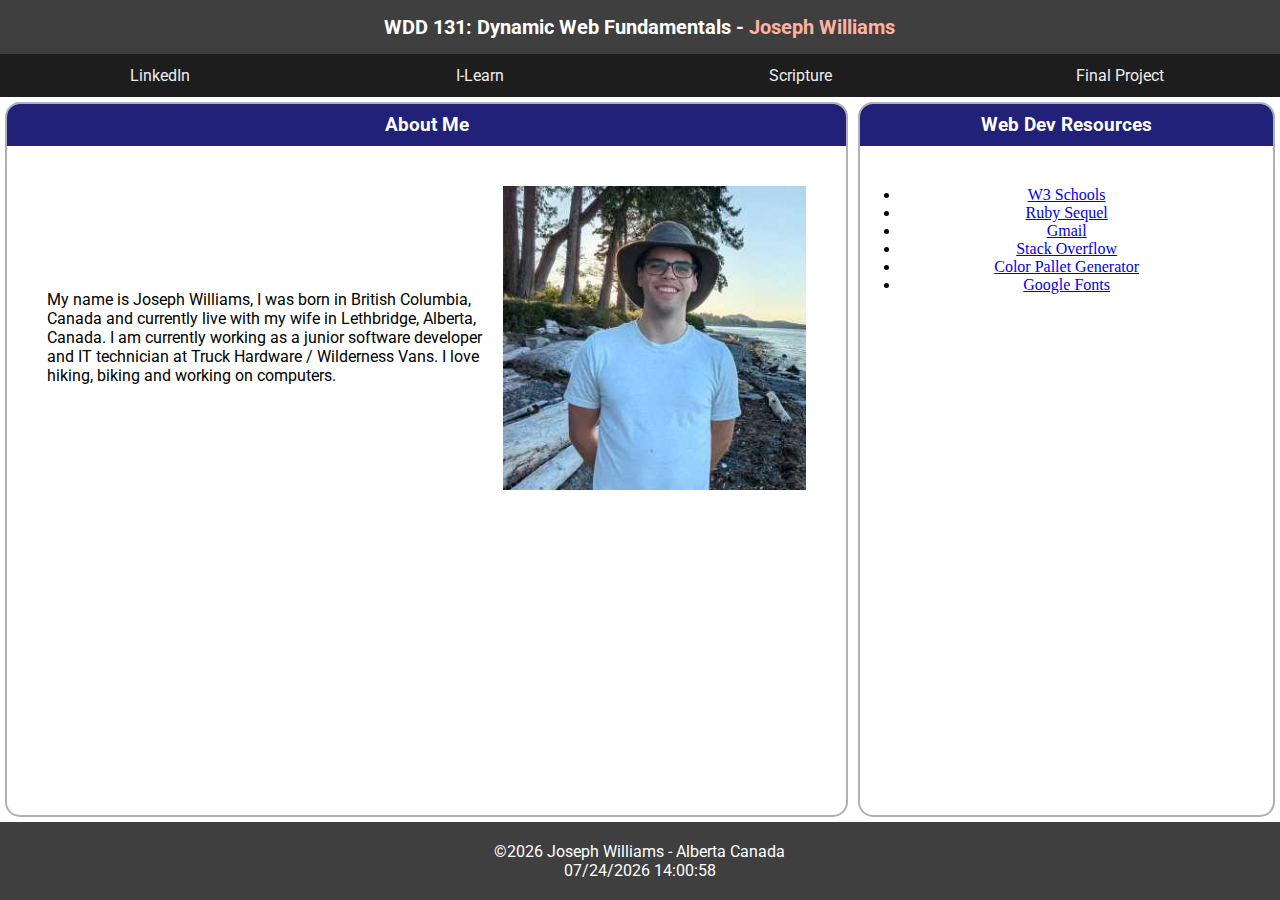
==== index.html @ a4c54b22 "Week 1 Assignment" ====
<!DOCTYPE html>
<html lang="en">
<head>
    <meta charset="UTF-8">
    <meta name="viewport" content="width=device-width, initial-scale=1.0">
    <meta name="description" content="WDD 131 - Dynamic Web Fundamentals - Joseph Williams. This page summarizes Joseph Williams and his current status">
    <meta name="author" content="">
    <title>WDD 131 - Dynamic Web Fundamentals - Joseph Williams</title>
    <link rel="stylesheet" href="styles/base.css">
    <link rel="preconnect" href="https://fonts.googleapis.com">
    <link rel="preconnect" href="https://fonts.gstatic.com" crossorigin>
    <link href="https://fonts.googleapis.com/css2?family=Roboto:ital,wght@0,100;0,300;0,400;0,500;0,700;0,900;1,100;1,300;1,400;1,500;1,700;1,900&display=swap" rel="stylesheet">
    <script src="scripts/getdate.js" defer></script> 
</head>
<body>
    <header>
        <div id="header-content">
            <h1>WDD 131: Dynamic Web Fundamentals - <span>Joseph Williams</span></h1>
        </div>
        <nav class="navigation modern">
            <a href="https://www.linkedin.com/in/joseph-williams-b9456a1a8/" title="LinkedIn" target="_blank">LinkedIn</a>
            <a href="https://byui.instructure.com/" title="I Learn Dashboard" target="_blank">I-Learn</a>
            <a href="https://www.churchofjesuschrist.org/study/scriptures/bofm/2-ne/16?lang=eng&id=p10#p10" title="2 Nephi 16, Verse 10">Scripture</a>
            <a href="#" title="Final Project">Final Project</a>
        </nav>
    </header>

    <main>
        <section class="card card-main">
            <div class="card-header">
                <h3>About Me</h3>
            </div>
            <div class="card-body">
                <div class="content" style="display: flex; align-items: center; padding: 20px;">
                    <p style="width: 60%; margin: 0; padding-right: 20px;">My name is Joseph Williams, I was born in British Columbia, Canada and currently live with my wife in Lethbridge, Alberta, Canada. I am currently working as a junior software developer and IT technician at Truck Hardware / Wilderness Vans. I love hiking, biking and working on computers.</p>
                    <img alt="Self portrait" class="portrait" src="images/self-portrait.jpg" style="width: 40%;">
                </div>
            </div>
        </section>
        <section class="card card-aside">
            <div class="card-header">
                <h3>Web Dev Resources</h3>
            </div>
            <div class="card-body">
                <ul>
                    <li><a href="https://www.w3schools.com/">W3 Schools</a></li>
                    <li><a href="https://sequel.jeremyevans.net/">Ruby Sequel</a></li>
                    <li><a href="https://mail.google.com/mail/u/0/#inbox">Gmail</a></li>
                    <li><a href="https://stackoverflow.com/">Stack Overflow</a></li>
                    <li><a href="https://coolors.co/">Color Pallet Generator</a></li>
                    <li><a href="https://fonts.google.com/">Google Fonts</a></li>
                </ul>
            </div>
        </section>
    </main>

    <footer>
        <p>&#169;<span id="currentyear"></span> Joseph Williams - Alberta Canada</p>
        <p id="lastModified">test</p>
    </footer>
</body>
</html>
---- styles/base.css ----
* {
    margin: 0;
    padding: 0;
}

body {
    display: grid;
    height: 100vh;
    grid-template: auto 1fr auto / 1fr 1fr 1fr;
}

header {
    background: rgb(63, 63, 63);
    grid-column: 1 / 4;
    grid-row: 1 / 2;
}

header h1 {
    color: white;
    font-size: 20px;
    text-align: center;
    padding: 15px;
}

header span {
    color: rgb(255, 178, 164);
}

nav {
	grid-column: 1 / 4;
}

.modern a {
	flex: 1 1 100%;
}

.navigation {
	list-style: none;
	display: flex;
	background-color: #1d1d1d;
	align-items: center;
}

.navigation a {
	display: block;
	color: #eee;
	padding: 0.75rem;
	text-decoration: none;
	text-align: center;
    font-family: roboto;
}
.navigation a:hover {
	font-weight: 700;
	text-decoration: underline;
	text-decoration-color: blue;
}

p {
    font-family: roboto;
}
  
h1 {
    font-family: roboto;
}

h3 {
    font-family: roboto;
}

main {
    grid-row: 2 / 3;
    grid-column: 1 / 4;
    display: grid;
    grid-template: auto / 1fr 1fr 1fr;
}

.card {
    border-radius: 15px;
    border-color: rgb(177, 177, 177);
    border-style: solid;
    border-width: 2px;
    margin: 5px
}

.card-header {
    text-align: center;
    background-color: rgb(33, 33, 122);
    padding: 10px;
    border-top-left-radius: 13px;
    border-top-right-radius: 13px;
}

.card-body {
    padding: 20px;
}

.card-body ul {
    padding: 20px;
    text-align: center;
}

.card-header h3 {
    color: white;
}

.card-main {
    grid-column: 1 / 3;
}

.card-aside {
    grid-column: 3 / 4;
}

footer {
    grid-row: 3 / 4;
    grid-column: 1 / 4;
    text-align: center;
    background-color: rgb(63, 63, 63);
    color: white;
    padding: 20px;
}

.portrait {
    width: 150px;
}
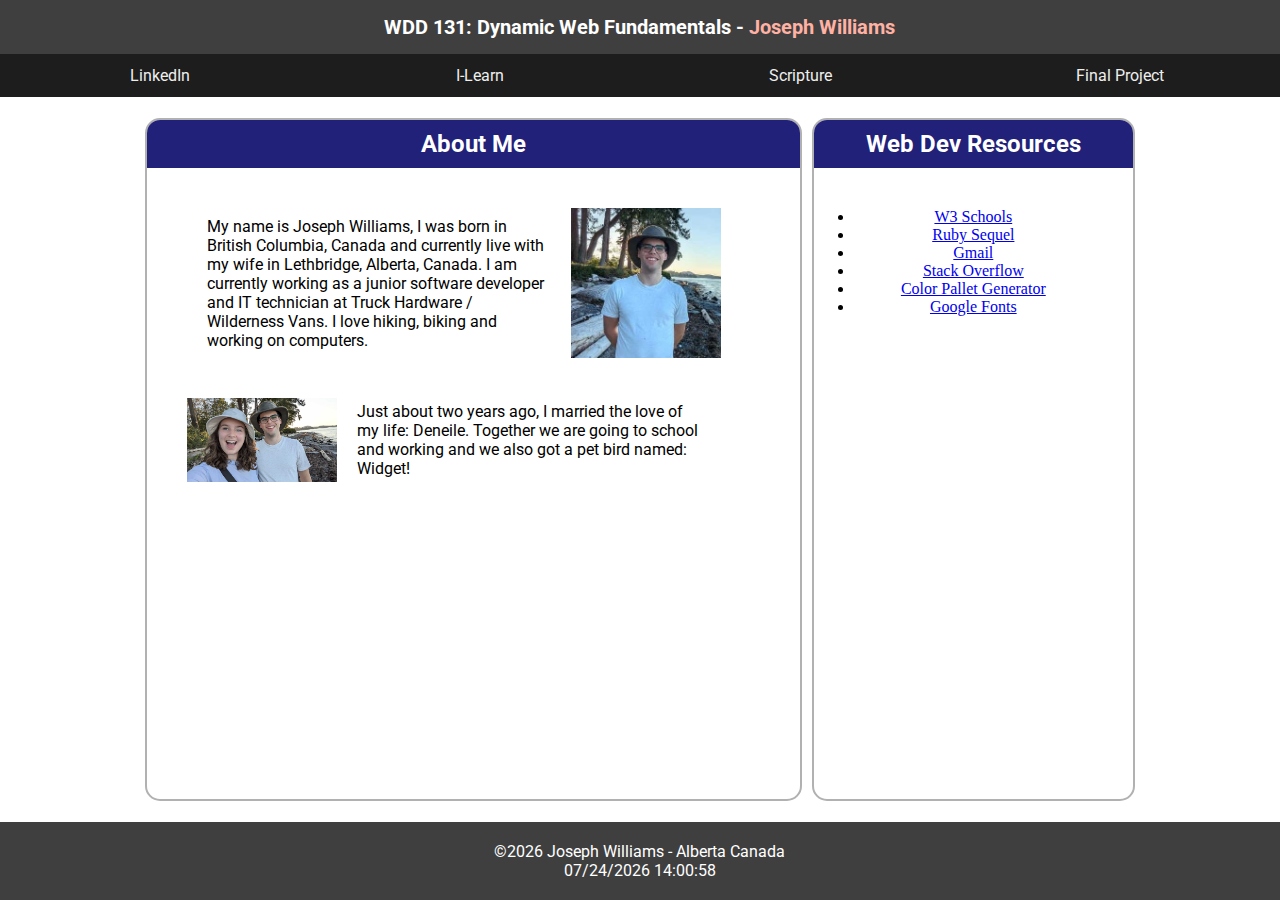
==== commit c39eb677: "Correct Week 1 Assignment" ====
--- a/index.html
+++ b/index.html
@@ -10,7 +10,7 @@
     <link rel="preconnect" href="https://fonts.googleapis.com">
     <link rel="preconnect" href="https://fonts.gstatic.com" crossorigin>
     <link href="https://fonts.googleapis.com/css2?family=Roboto:ital,wght@0,100;0,300;0,400;0,500;0,700;0,900;1,100;1,300;1,400;1,500;1,700;1,900&display=swap" rel="stylesheet">
-    <script src="scripts/getdate.js" defer></script> 
+    <script src="scripts/getdates.js" defer></script> 
 </head>
 <body>
     <header>
@@ -28,18 +28,22 @@
     <main>
         <section class="card card-main">
             <div class="card-header">
-                <h3>About Me</h3>
+                <h2>About Me</h2>
             </div>
             <div class="card-body">
-                <div class="content" style="display: flex; align-items: center; padding: 20px;">
-                    <p style="width: 60%; margin: 0; padding-right: 20px;">My name is Joseph Williams, I was born in British Columbia, Canada and currently live with my wife in Lethbridge, Alberta, Canada. I am currently working as a junior software developer and IT technician at Truck Hardware / Wilderness Vans. I love hiking, biking and working on computers.</p>
-                    <img alt="Self portrait" class="portrait" src="images/self-portrait.jpg" style="width: 40%;">
+                <div class="content">
+                    <p class="text-content">My name is Joseph Williams, I was born in British Columbia, Canada and currently live with my wife in Lethbridge, Alberta, Canada. I am currently working as a junior software developer and IT technician at Truck Hardware / Wilderness Vans. I love hiking, biking and working on computers.</p>
+                    <img alt="Self portrait" class="portrait" src="images/self-portrait.jpg">
+                </div>
+                <div class="content">
+                    <img alt="Self portrait" class="portrait" src="images/my-wife.jpg">
+                    <p class="text-content">Just about two years ago, I married the love of my life: Deneile. Together we are going to school and working and we also got a pet bird named: Widget!</p>
                 </div>
             </div>
         </section>
         <section class="card card-aside">
             <div class="card-header">
-                <h3>Web Dev Resources</h3>
+                <h2>Web Dev Resources</h2>
             </div>
             <div class="card-body">
                 <ul>
--- a/styles/base.css
+++ b/styles/base.css
@@ -63,7 +63,7 @@
     font-family: roboto;
 }
 
-h3 {
+h2 {
     font-family: roboto;
 }
 
@@ -72,6 +72,8 @@
     grid-column: 1 / 4;
     display: grid;
     grid-template: auto / 1fr 1fr 1fr;
+    max-width: 1000px;
+    margin: 1rem auto;
 }
 
 .card {
@@ -99,7 +101,7 @@
     text-align: center;
 }
 
-.card-header h3 {
+.card-header h2 {
     color: white;
 }
 
@@ -122,4 +124,15 @@
 
 .portrait {
     width: 150px;
+}
+
+.content {
+    display: flex; align-items: center; padding: 20px;
+}
+
+.text-content {
+    width: 60%;
+    margin: 0;
+    padding-right: 20px;
+    padding-left: 20px;
 }